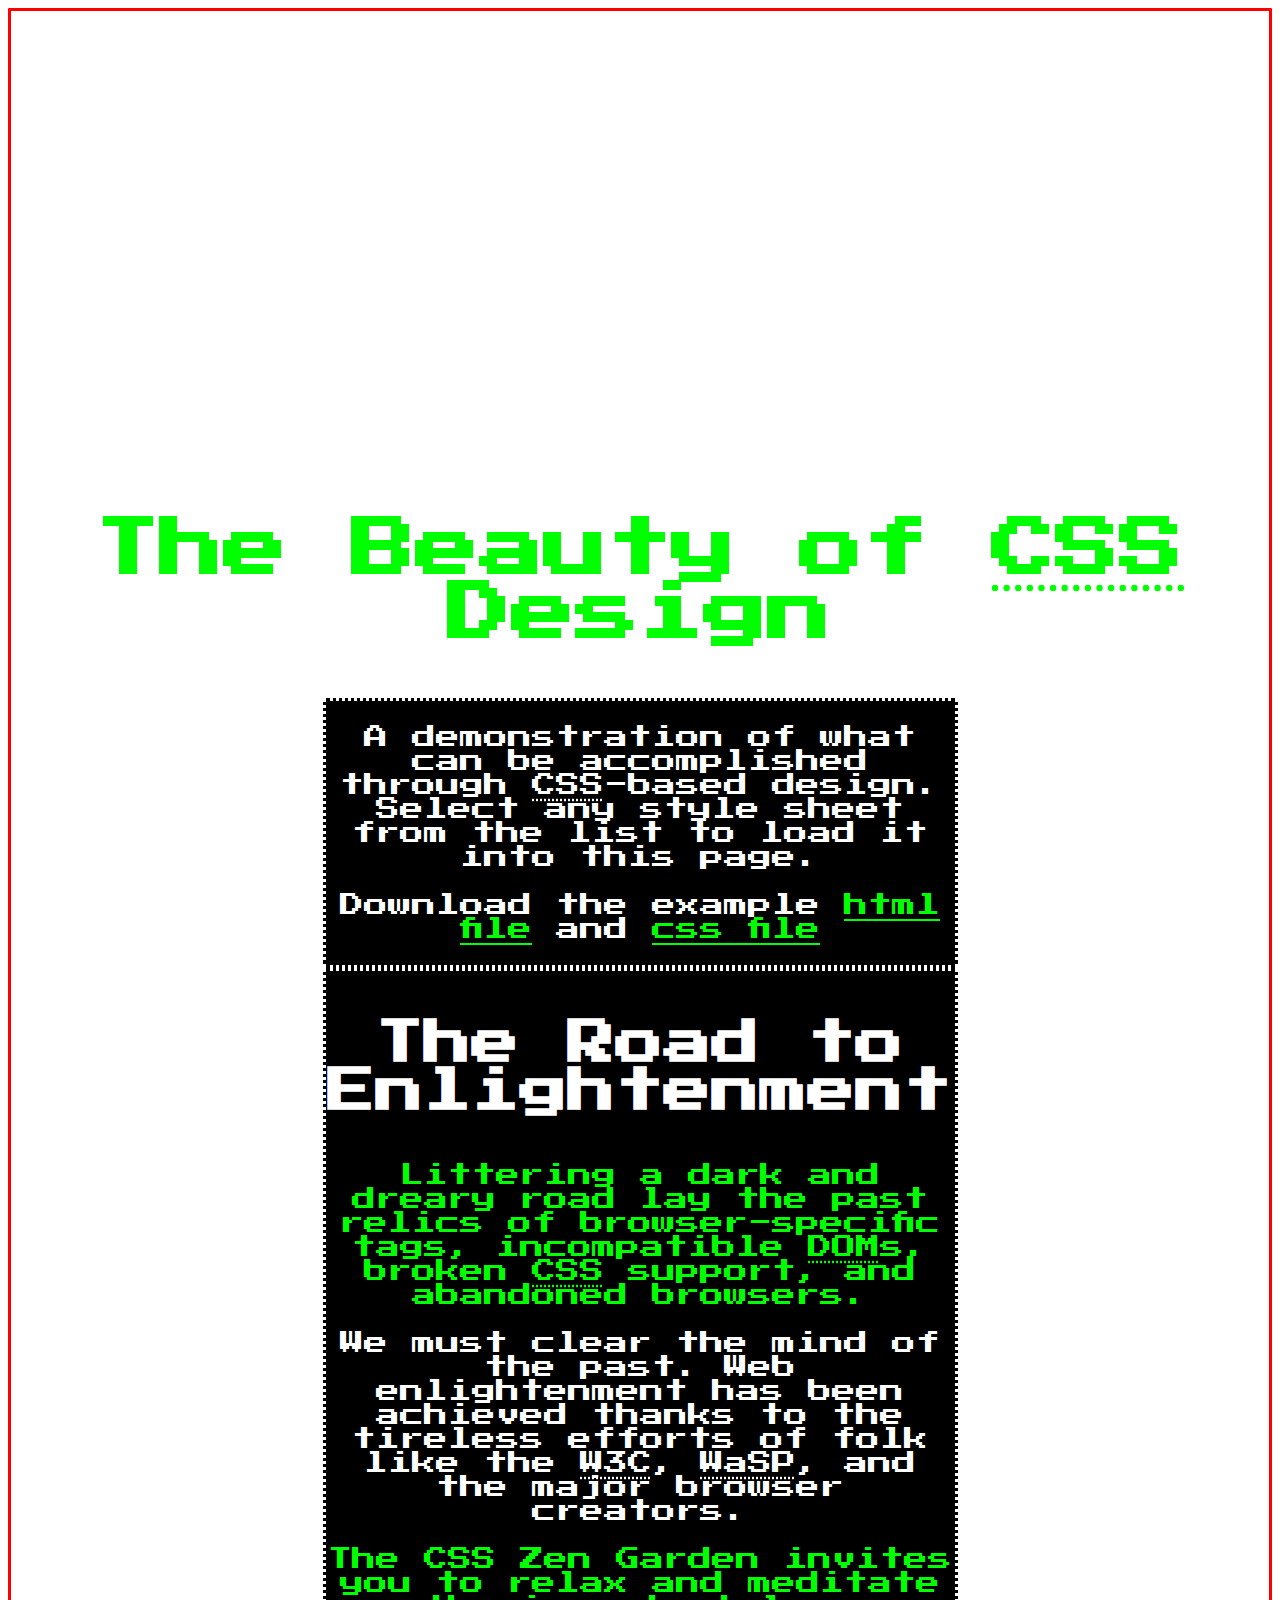
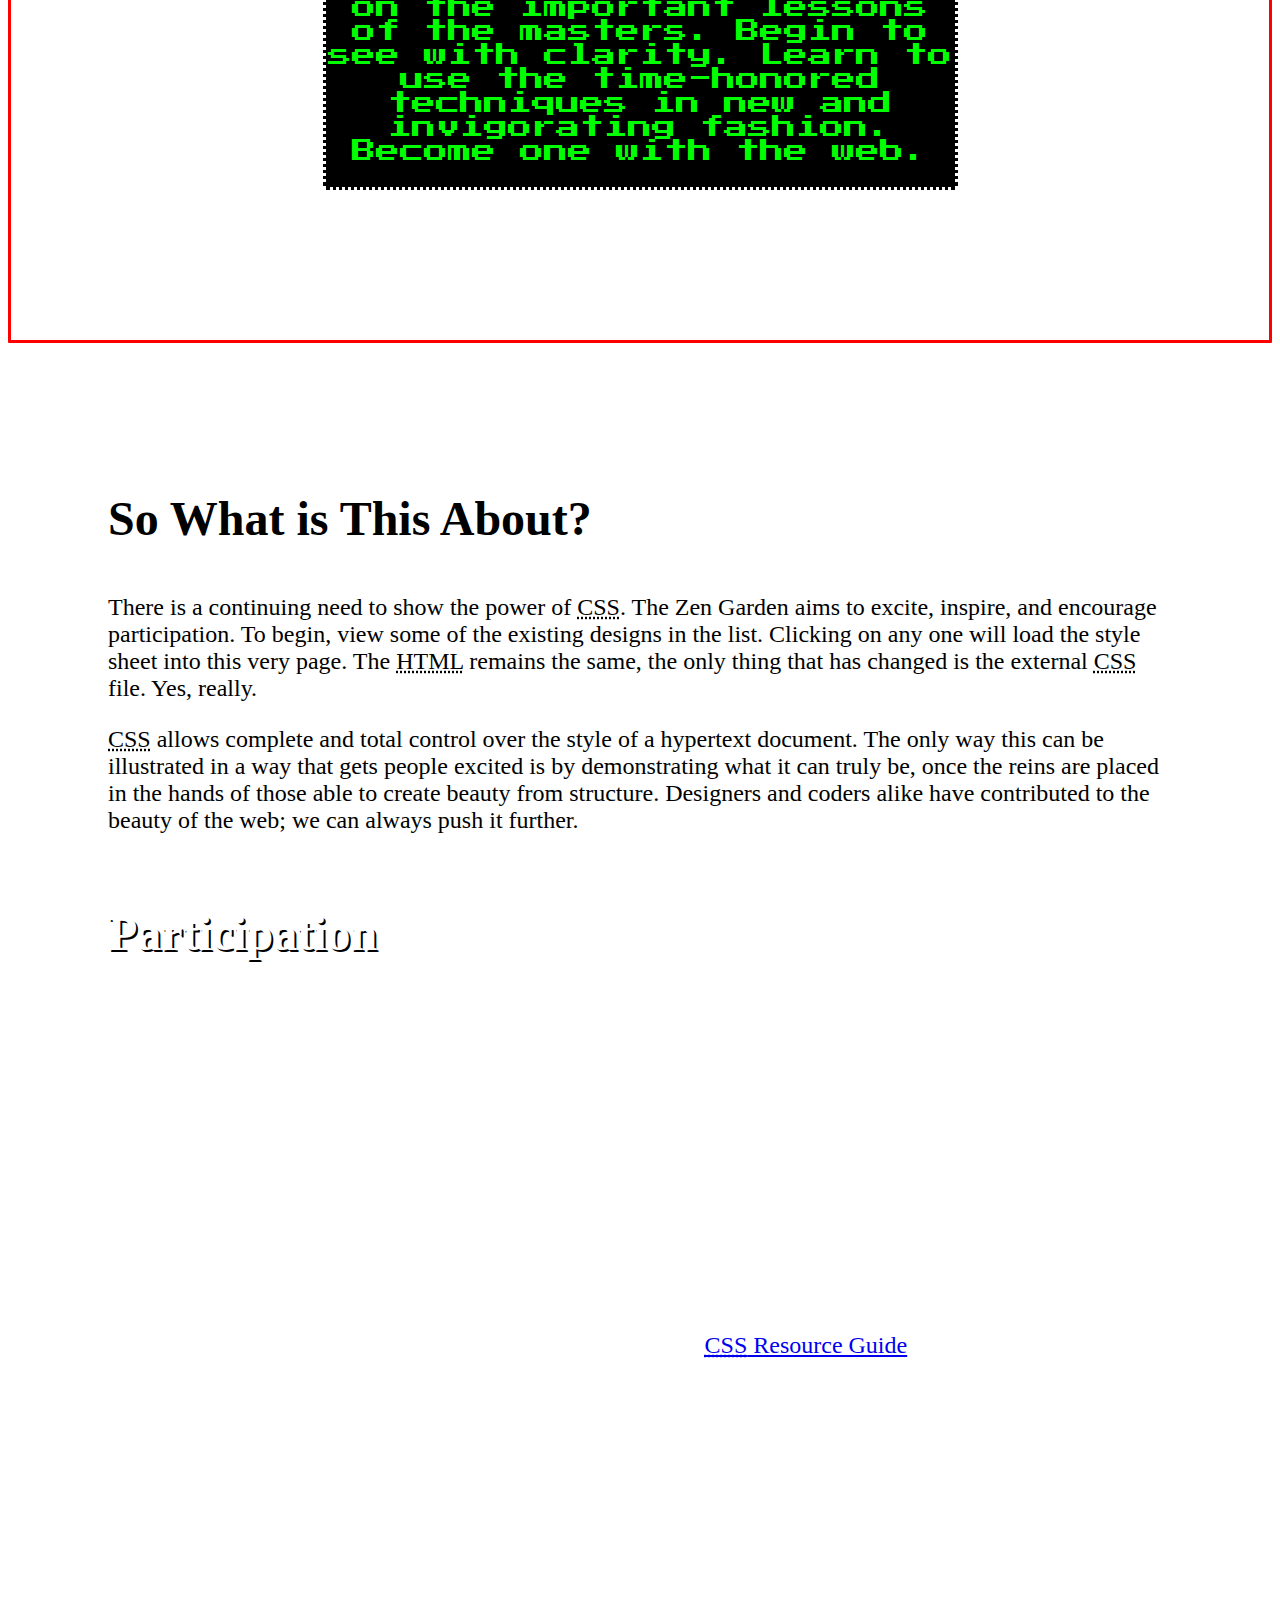
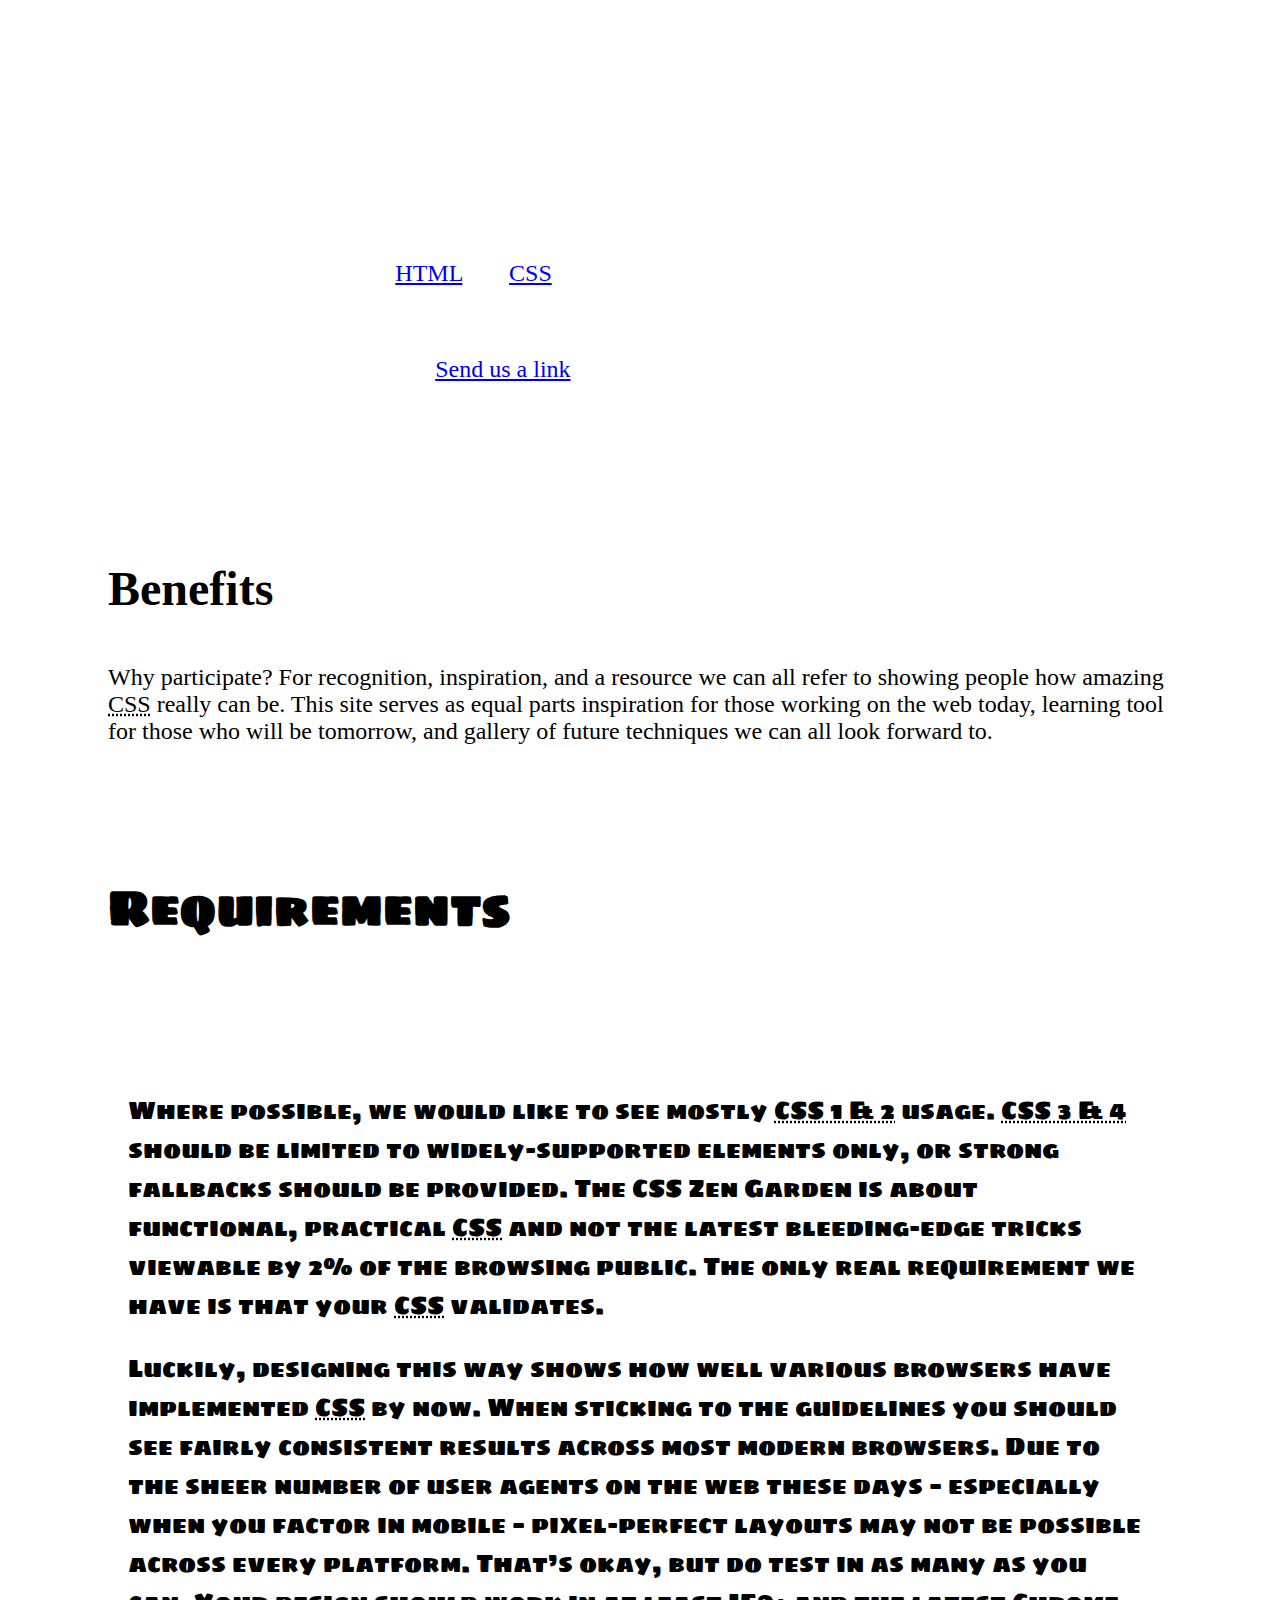
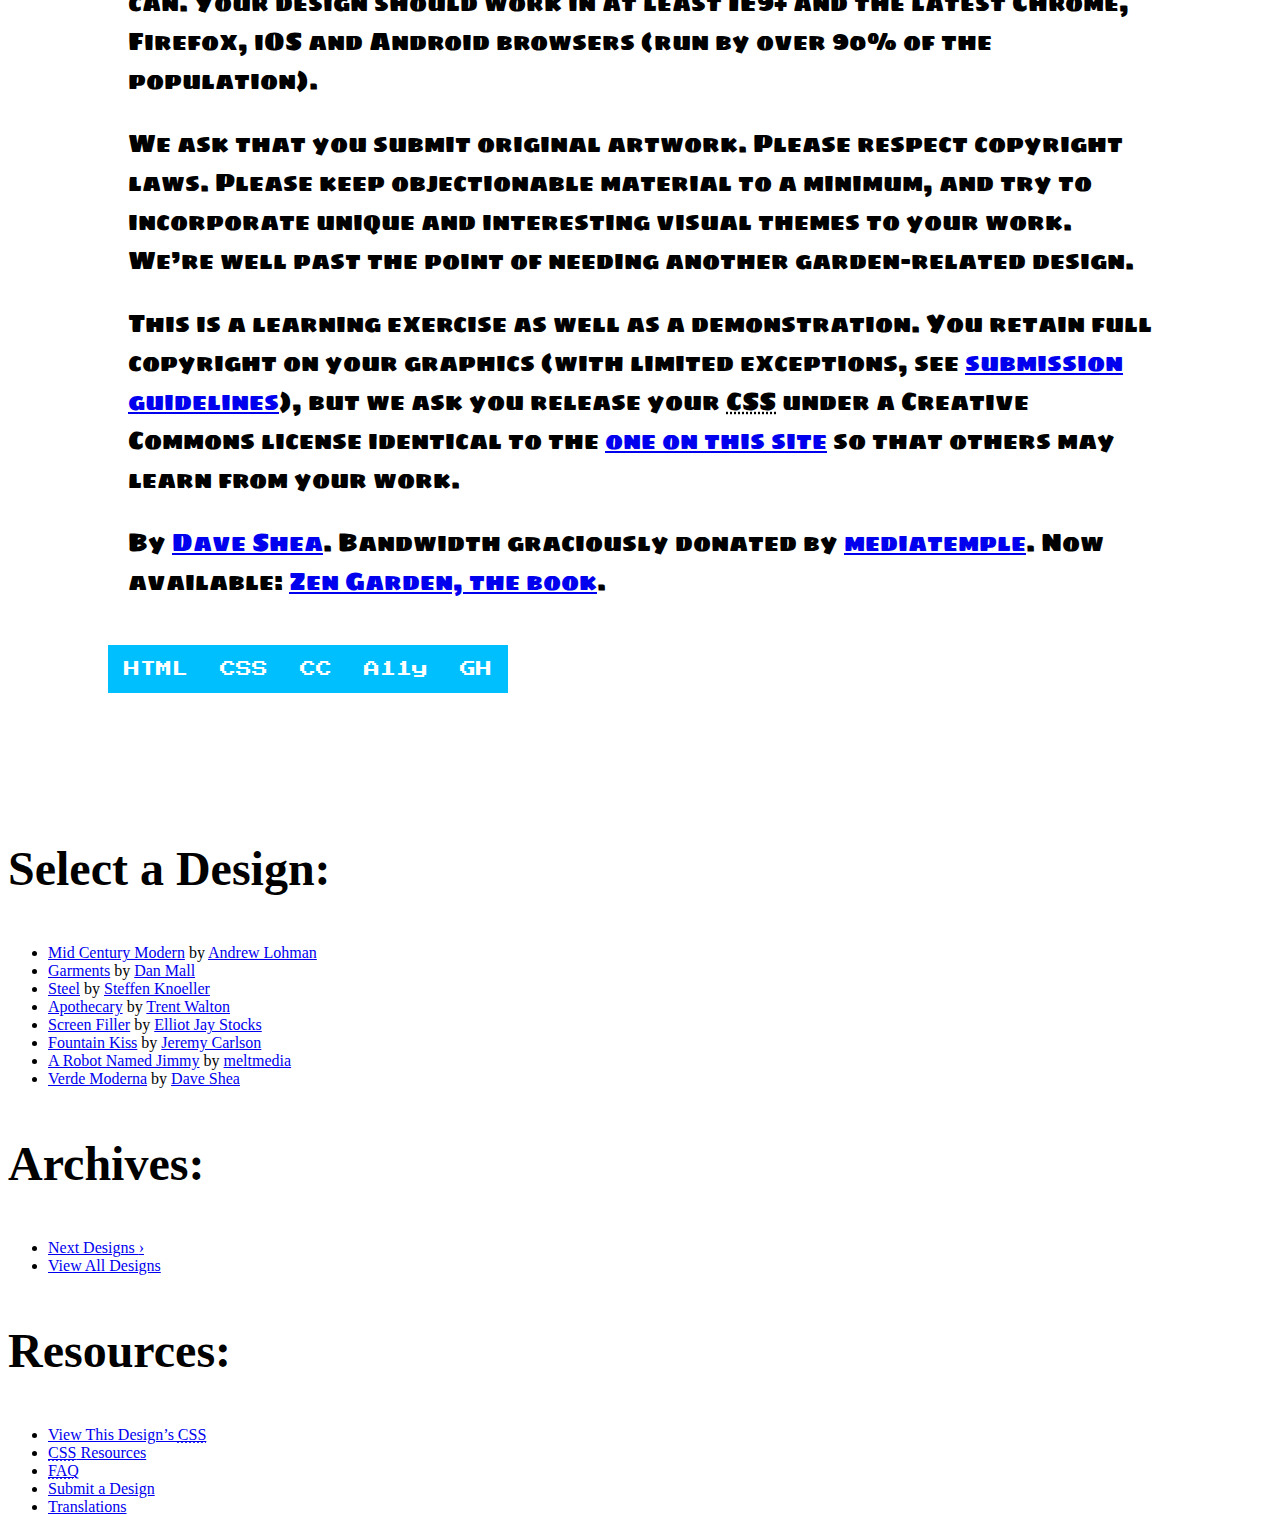
==== index.html @ a8ecf02f "Start of project" ====
<!DOCTYPE html>
<html lang="en">
<head>
	<meta charset="utf-8">
	<title>CSS Zen Garden: The Beauty of CSS Design</title>

	<link rel="stylesheet" media="screen" href="style.css?v=8may2013">
	<link rel="alternate" type="application/rss+xml" title="RSS" href="http://www.csszengarden.com/zengarden.xml">
  <link href="https://fonts.googleapis.com/css?family=Basic|Philosopher|Press+Start+2P|Sigmar+One" rel="stylesheet">
  <link href="css/main.css" rel="stylesheet">
	<meta name="viewport" content="width=device-width, initial-scale=1.0">
	<meta name="author" content="Dave Shea">
	<meta name="description" content="A demonstration of what can be accomplished visually through CSS-based design.">
	<meta name="robots" content="all">


	<!--[if lt IE 9]>
	<script src="script/html5shiv.js"></script>
	<![endif]-->
</head>

<!--



	View source is a feature, not a bug. Thanks for your curiosity and
	interest in participating!

	Here are the submission guidelines for the new and improved csszengarden.com:

	- CSS3? Of course! Prefix for ALL browsers where necessary.
	- go responsive; test your layout at multiple screen sizes.
	- your browser testing baseline: IE9+, recent Chrome/Firefox/Safari, and iOS/Android
	- Graceful degradation is acceptable, and in fact highly encouraged.
	- use classes for styling. Don't use ids.
	- web fonts are cool, just make sure you have a license to share the files. Hosted
	  services that are applied via the CSS file (ie. Google Fonts) will work fine, but
	  most that require custom HTML won't. TypeKit is supported, see the readme on this
	  page for usage instructions: https://github.com/mezzoblue/csszengarden.com/

	And a few tips on building your CSS file:

	- use :first-child, :last-child and :nth-child to get at non-classed elements
	- use ::before and ::after to create pseudo-elements for extra styling
	- use multiple background images to apply as many as you need to any element
	- use the Kellum Method for image replacement, if still needed. http://goo.gl/GXxdI
	- don't rely on the extra divs at the bottom. Use ::before and ::after instead.


-->

<body id="css-zen-garden">
<div class="page-wrapper">

	<section class="intro" id="zen-intro">
		<header role="banner">

			<h1>CSS Zen Garden</h1>
			<h2>The Beauty of <abbr title="Cascading Style Sheets">CSS</abbr> Design</h2>
		</header>

		<div class="summary" id="zen-summary" role="article">
			<p>A demonstration of what can be accomplished through <abbr title="Cascading Style Sheets">CSS</abbr>-based design. Select any style sheet from the list to load it into this page.</p>
			<p>Download the example <a href="/examples/index" title="This page's source HTML code, not to be modified.">html file</a> and <a href="/examples/style.css" title="This page's sample CSS, the file you may modify.">css file</a></p>
		</div>

		<div class="preamble" id="zen-preamble" role="article">
			<h3>The Road to Enlightenment</h3>
			<p>Littering a dark and dreary road lay the past relics of browser-specific tags, incompatible <abbr title="Document Object Model">DOM</abbr>s, broken <abbr title="Cascading Style Sheets">CSS</abbr> support, and abandoned browsers.</p>
			<p>We must clear the mind of the past. Web enlightenment has been achieved thanks to the tireless efforts of folk like the <abbr title="World Wide Web Consortium">W3C</abbr>, <abbr title="Web Standards Project">WaSP</abbr>, and the major browser creators.</p>
			<p>The CSS Zen Garden invites you to relax and meditate on the important lessons of the masters. Begin to see with clarity. Learn to use the time-honored techniques in new and invigorating fashion. Become one with the web.</p>
		</div>
	</section>

	<div class="main supporting" id="zen-supporting" role="main">
		<div class="explanation" id="zen-explanation" role="article">
			<h3>So What is This About?</h3>
			<p>There is a continuing need to show the power of <abbr title="Cascading Style Sheets">CSS</abbr>. The Zen Garden aims to excite, inspire, and encourage participation. To begin, view some of the existing designs in the list. Clicking on any one will load the style sheet into this very page. The <abbr title="HyperText Markup Language">HTML</abbr> remains the same, the only thing that has changed is the external <abbr title="Cascading Style Sheets">CSS</abbr> file. Yes, really.</p>
			<p><abbr title="Cascading Style Sheets">CSS</abbr> allows complete and total control over the style of a hypertext document. The only way this can be illustrated in a way that gets people excited is by demonstrating what it can truly be, once the reins are placed in the hands of those able to create beauty from structure. Designers and coders alike have contributed to the beauty of the web; we can always push it further.</p>
		</div>

		<div class="participation" id="zen-participation" role="article">
			<h3>Participation</h3>
			<p>Strong visual design has always been our focus. You are modifying this page, so strong <abbr title="Cascading Style Sheets">CSS</abbr> skills are necessary too, but the example files are commented well enough that even <abbr title="Cascading Style Sheets">CSS</abbr> novices can use them as starting points. Please see the <a href="http://www.mezzoblue.com/zengarden/resources/" title="A listing of CSS-related resources"><abbr title="Cascading Style Sheets">CSS</abbr> Resource Guide</a> for advanced tutorials and tips on working with <abbr title="Cascading Style Sheets">CSS</abbr>.</p>
			<p>You may modify the style sheet in any way you wish, but not the <abbr title="HyperText Markup Language">HTML</abbr>. This may seem daunting at first if you&#8217;ve never worked this way before, but follow the listed links to learn more, and use the sample files as a guide.</p>
			<p>Download the sample <a href="/examples/index" title="This page's source HTML code, not to be modified.">HTML</a> and <a href="/examples/style.css" title="This page's sample CSS, the file you may modify.">CSS</a> to work on a copy locally. Once you have completed your masterpiece (and please, don&#8217;t submit half-finished work) upload your <abbr title="Cascading Style Sheets">CSS</abbr> file to a web server under your control. <a href="http://www.mezzoblue.com/zengarden/submit/" title="Use the contact form to send us your CSS file">Send us a link</a> to an archive of that file and all associated assets, and if we choose to use it we will download it and place it on our server.</p>
		</div>

		<div class="benefits" id="zen-benefits" role="article">
			<h3>Benefits</h3>
			<p>Why participate? For recognition, inspiration, and a resource we can all refer to showing people how amazing <abbr title="Cascading Style Sheets">CSS</abbr> really can be. This site serves as equal parts inspiration for those working on the web today, learning tool for those who will be tomorrow, and gallery of future techniques we can all look forward to.</p>
		</div>

		<div class="requirements" id="zen-requirements" role="article">
			<h3>Requirements</h3>
      <div class="reqarticle">
			<p>Where possible, we would like to see mostly <abbr title="Cascading Style Sheets, levels 1 and 2">CSS 1 &amp; 2</abbr> usage. <abbr title="Cascading Style Sheets, levels 3 and 4">CSS 3 &amp; 4</abbr> should be limited to widely-supported elements only, or strong fallbacks should be provided. The CSS Zen Garden is about functional, practical <abbr title="Cascading Style Sheets">CSS</abbr> and not the latest bleeding-edge tricks viewable by 2% of the browsing public. The only real requirement we have is that your <abbr title="Cascading Style Sheets">CSS</abbr> validates.</p>
			<p>Luckily, designing this way shows how well various browsers have implemented <abbr title="Cascading Style Sheets">CSS</abbr> by now. When sticking to the guidelines you should see fairly consistent results across most modern browsers. Due to the sheer number of user agents on the web these days &#8212; especially when you factor in mobile &#8212; pixel-perfect layouts may not be possible across every platform. That&#8217;s okay, but do test in as many as you can. Your design should work in at least IE9+ and the latest Chrome, Firefox, iOS and Android browsers (run by over 90% of the population).</p>
			<p>We ask that you submit original artwork. Please respect copyright laws. Please keep objectionable material to a minimum, and try to incorporate unique and interesting visual themes to your work. We&#8217;re well past the point of needing another garden-related design.</p>
			<p>This is a learning exercise as well as a demonstration. You retain full copyright on your graphics (with limited exceptions, see <a href="http://www.mezzoblue.com/zengarden/submit/guidelines/">submission guidelines</a>), but we ask you release your <abbr title="Cascading Style Sheets">CSS</abbr> under a Creative Commons license identical to the <a href="http://creativecommons.org/licenses/by-nc-sa/3.0/" title="View the Zen Garden's license information.">one on this site</a> so that others may learn from your work.</p>
			<p role="contentinfo">By <a href="http://www.mezzoblue.com/">Dave Shea</a>. Bandwidth graciously donated by <a href="http://www.mediatemple.net/">mediatemple</a>. Now available: <a href="http://www.amazon.com/exec/obidos/ASIN/0321303474/mezzoblue-20/">Zen Garden, the book</a>.</p>
      </div>
		</div>

		<footer>
			<a href="http://validator.w3.org/check/referer" title="Check the validity of this site&#8217;s HTML" class="zen-validate-html">HTML</a>
			<a href="http://jigsaw.w3.org/css-validator/check/referer" title="Check the validity of this site&#8217;s CSS" class="zen-validate-css">CSS</a>
			<a href="http://creativecommons.org/licenses/by-nc-sa/3.0/" title="View the Creative Commons license of this site: Attribution-NonCommercial-ShareAlike." class="zen-license">CC</a>
			<a href="http://mezzoblue.com/zengarden/faq/#aaa" title="Read about the accessibility of this site" class="zen-accessibility">A11y</a>
			<a href="https://github.com/mezzoblue/csszengarden.com" title="Fork this site on Github" class="zen-github">GH</a>
		</footer>

	</div>


	<aside class="sidebar" role="complementary">
		<div class="wrapper">

			<div class="design-selection" id="design-selection">
				<h3 class="select">Select a Design:</h3>
				<nav role="navigation">
					<ul>
					<li>
						<a href="/221/" class="design-name">Mid Century Modern</a> by						<a href="http://andrewlohman.com/" class="designer-name">Andrew Lohman</a>
					</li>					<li>
						<a href="/220/" class="design-name">Garments</a> by						<a href="http://danielmall.com/" class="designer-name">Dan Mall</a>
					</li>					<li>
						<a href="/219/" class="design-name">Steel</a> by						<a href="http://steffen-knoeller.de" class="designer-name">Steffen Knoeller</a>
					</li>					<li>
						<a href="/218/" class="design-name">Apothecary</a> by						<a href="http://trentwalton.com" class="designer-name">Trent Walton</a>
					</li>					<li>
						<a href="/217/" class="design-name">Screen Filler</a> by						<a href="http://elliotjaystocks.com/" class="designer-name">Elliot Jay Stocks</a>
					</li>					<li>
						<a href="/216/" class="design-name">Fountain Kiss</a> by						<a href="http://jeremycarlson.com" class="designer-name">Jeremy Carlson</a>
					</li>					<li>
						<a href="/215/" class="design-name">A Robot Named Jimmy</a> by						<a href="http://meltmedia.com/" class="designer-name">meltmedia</a>
					</li>					<li>
						<a href="/214/" class="design-name">Verde Moderna</a> by						<a href="http://www.mezzoblue.com/" class="designer-name">Dave Shea</a>
					</li>					</ul>
				</nav>
			</div>

			<div class="design-archives" id="design-archives">
				<h3 class="archives">Archives:</h3>
				<nav role="navigation">
					<ul>
						<li class="next">
							<a href="/214/page1">
								Next Designs <span class="indicator">&rsaquo;</span>
							</a>
						</li>
						<li class="viewall">
							<a href="http://www.mezzoblue.com/zengarden/alldesigns/" title="View every submission to the Zen Garden.">
								View All Designs							</a>
						</li>
					</ul>
				</nav>
			</div>

			<div class="zen-resources" id="zen-resources">
				<h3 class="resources">Resources:</h3>
				<ul>
					<li class="view-css">
						<a href="style.css" title="View the source CSS file of the currently-viewed design.">
							View This Design&#8217;s <abbr title="Cascading Style Sheets">CSS</abbr>						</a>
					</li>
					<li class="css-resources">
						<a href="http://www.mezzoblue.com/zengarden/resources/" title="Links to great sites with information on using CSS.">
							<abbr title="Cascading Style Sheets">CSS</abbr> Resources						</a>
					</li>
					<li class="zen-faq">
						<a href="http://www.mezzoblue.com/zengarden/faq/" title="A list of Frequently Asked Questions about the Zen Garden.">
							<abbr title="Frequently Asked Questions">FAQ</abbr>						</a>
					</li>
					<li class="zen-submit">
						<a href="http://www.mezzoblue.com/zengarden/submit/" title="Send in your own CSS file.">
							Submit a Design						</a>
					</li>
					<li class="zen-translations">
						<a href="http://www.mezzoblue.com/zengarden/translations/" title="View translated versions of this page.">
							Translations						</a>
					</li>
				</ul>
			</div>
		</div>
	</aside>


</div>

<!--

	These superfluous divs/spans were originally provided as catch-alls to add extra imagery.
	These days we have full ::before and ::after support, favour using those instead.
	These only remain for historical design compatibility. They might go away one day.

-->
<div class="extra1" role="presentation"></div><div class="extra2" role="presentation"></div><div class="extra3" role="presentation"></div>
<div class="extra4" role="presentation"></div><div class="extra5" role="presentation"></div><div class="extra6" role="presentation"></div>

</body>
</html>
---- css/main.css ----
a:hover
{
    color:hotpink;
  text-decoration:none;
}
p{font-size:1.5em;}
/** HEADING RULES**/
#zen-intro{font-family: 'Press Start 2P', cursive;
    color:white;
  background-image:url("https://images.alphacoders.com/235/235961.png");
  background-size:100%;
  background-origin:border-box;
  padding-top:150px;
  padding-bottom:150px;
  display:flex;
  text-align:center;
  flex-flow:column wrap;
  justify-content:space-betwwen;
  border-radius:1px;
  border-style:solid;
  border-color:red;
}


header h2
{
  margin-top:100px;
  color:lime;
}
.preamble, .summary
{
  display:block;
  border-style:dotted;
  margin-bottom:100px;
  background:black;
  color:white;
  word-wrap:normal;
  width:50%;
   margin:auto;
}

.intro a
{
  color:lime;

}
.intro

#zen-preamble
{

}
#zen-preamble p:nth-child(even){
  color:lime;
}
header h1{font-size:6em; text-align:center;}
header h2{font-size:4em; text-align:center;}

.preamble h3
{
  font-size:3em;
}
.partcipation{
  font-family: 'Sigmar One', cursive;
}


/**------------------------------------------------------------------------------------**/

.page-wrapper:not(#zen-intro){
}


div[role="article"]
{


}
/**---------------------------------------------------------------------------------------- **/

.reqarticle{
 background: url("http://pre08.deviantart.net/582b/th/pre/i/2012/231/4/3/fight___mann_vs__machine___sfm_by_squar3x-d5bmxkf.jpg");
  font-family: 'Sigmar One', cursive;
  background-size:cover;
  color:black;
  padding:20px;
}

.requirements h3{
   background-image:url("https://wiki.teamfortress.com/w/images/c/c0/Kingofthehill_2560x1024.png?t=20111126134055");
  background-size:contain;
  padding-top:100px;
  padding-bottom:100px;
  margin:auto;
  font-family: 'Sigmar One', cursive;

}

h3{
  font-size:48px;
}

.requirements p{
  background:rgba(255, 255, 255, 0.5);
}




/**Supporting information**/
.supporting:not(footer){
  display:flex;
  justify-content:space-between;
  align-content:space-between;
  padding:100px;
  margin:auto;
  flex-flow:row wrap;

}

.participation
{
  background:url("http://gamingtrend.com/wp-content/screenshots/persona-4-golden-vita/Persona%204%20Gold%20-%202.jpg")
}

.participation:nth-child(even)
{
  color:white;
}
.participation p
{
  background:url("https://lh3.googleusercontent.com/-mVPndEw-Ouw/WNBYzsd49jI/AAAAAAAAAi8/_niZVGbMGKIj0g8y2ut3Z2c_uHWhzWxHwCL0B/w530-d-h128-p-rw/personabox.png") center no-repeat;
  background-origin:border-box;
  background-size:100% 100%;
  padding:3em;
  line-height:2em;
  margin:auto;
  color:white;
}
.participation h3
{
  background:url("http://gamingtrend.com/wp-content/screenshots/persona-4-golden-vita/Persona%204%20Gold%20-%202.jpg");
  color:white;
  padding-bottom:3em;
  background-size:contain;
  text-shadow: 2px 2px #000;
}

/**Footer**/

footer{

  list-style:none;
  display:flex;
  background:deepskyblue;
  flex-flow:row wrap;
  justify-content:space-around;
}
footer a{
  text-decoration:none;
  color:white;
  padding:1em;
  display:block;
  font-family: 'Press Start 2P', cursive;
}

footer a:hover{
  color:black;
  background-color:gold;
}


/**Media Queries**/
@media(max-width:1200px)
{
  .preamble, .summary
  {
    width:75%;
    line-height:3em;

  }

}

@media(max-width:800px)
{
  .preamble h3
  {
    font-size:2.5em;

  }
  .requirements p
  {
    display:flex;
    flex-flow:row wrap;

  }
}
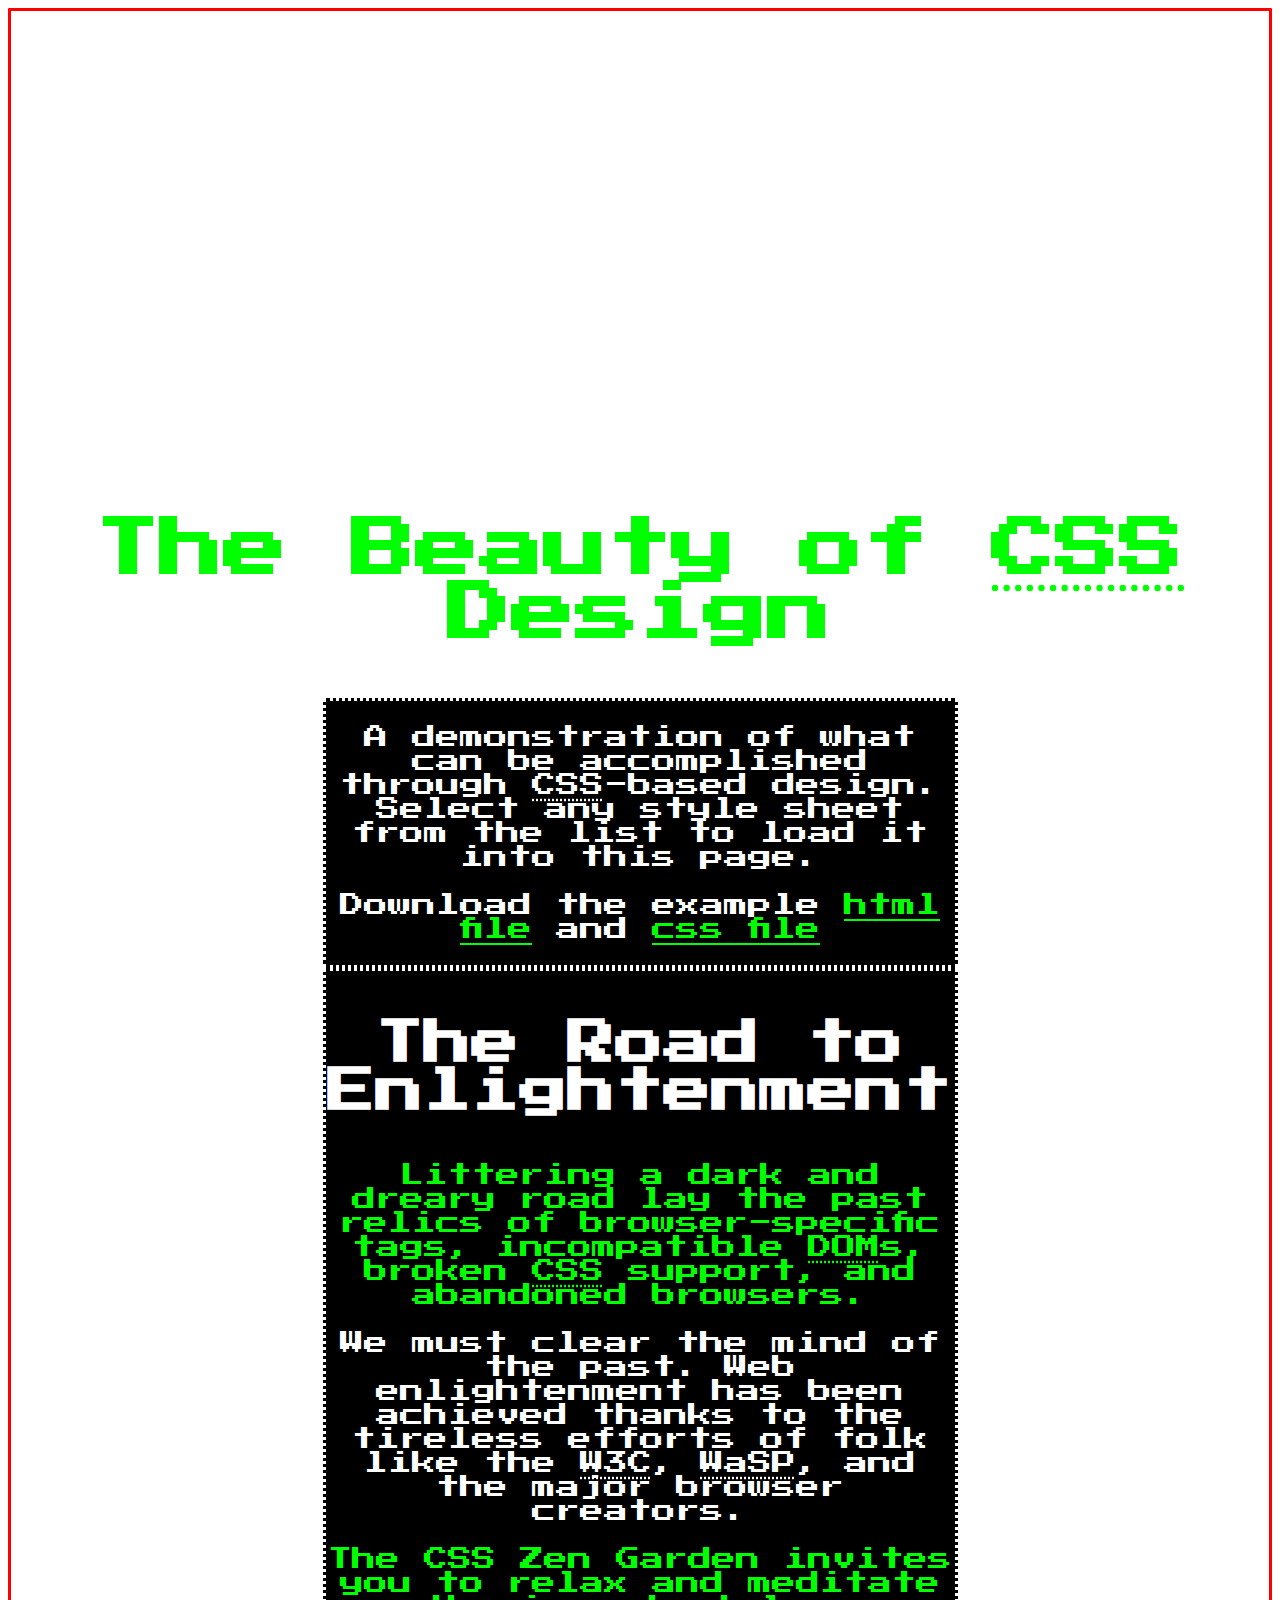
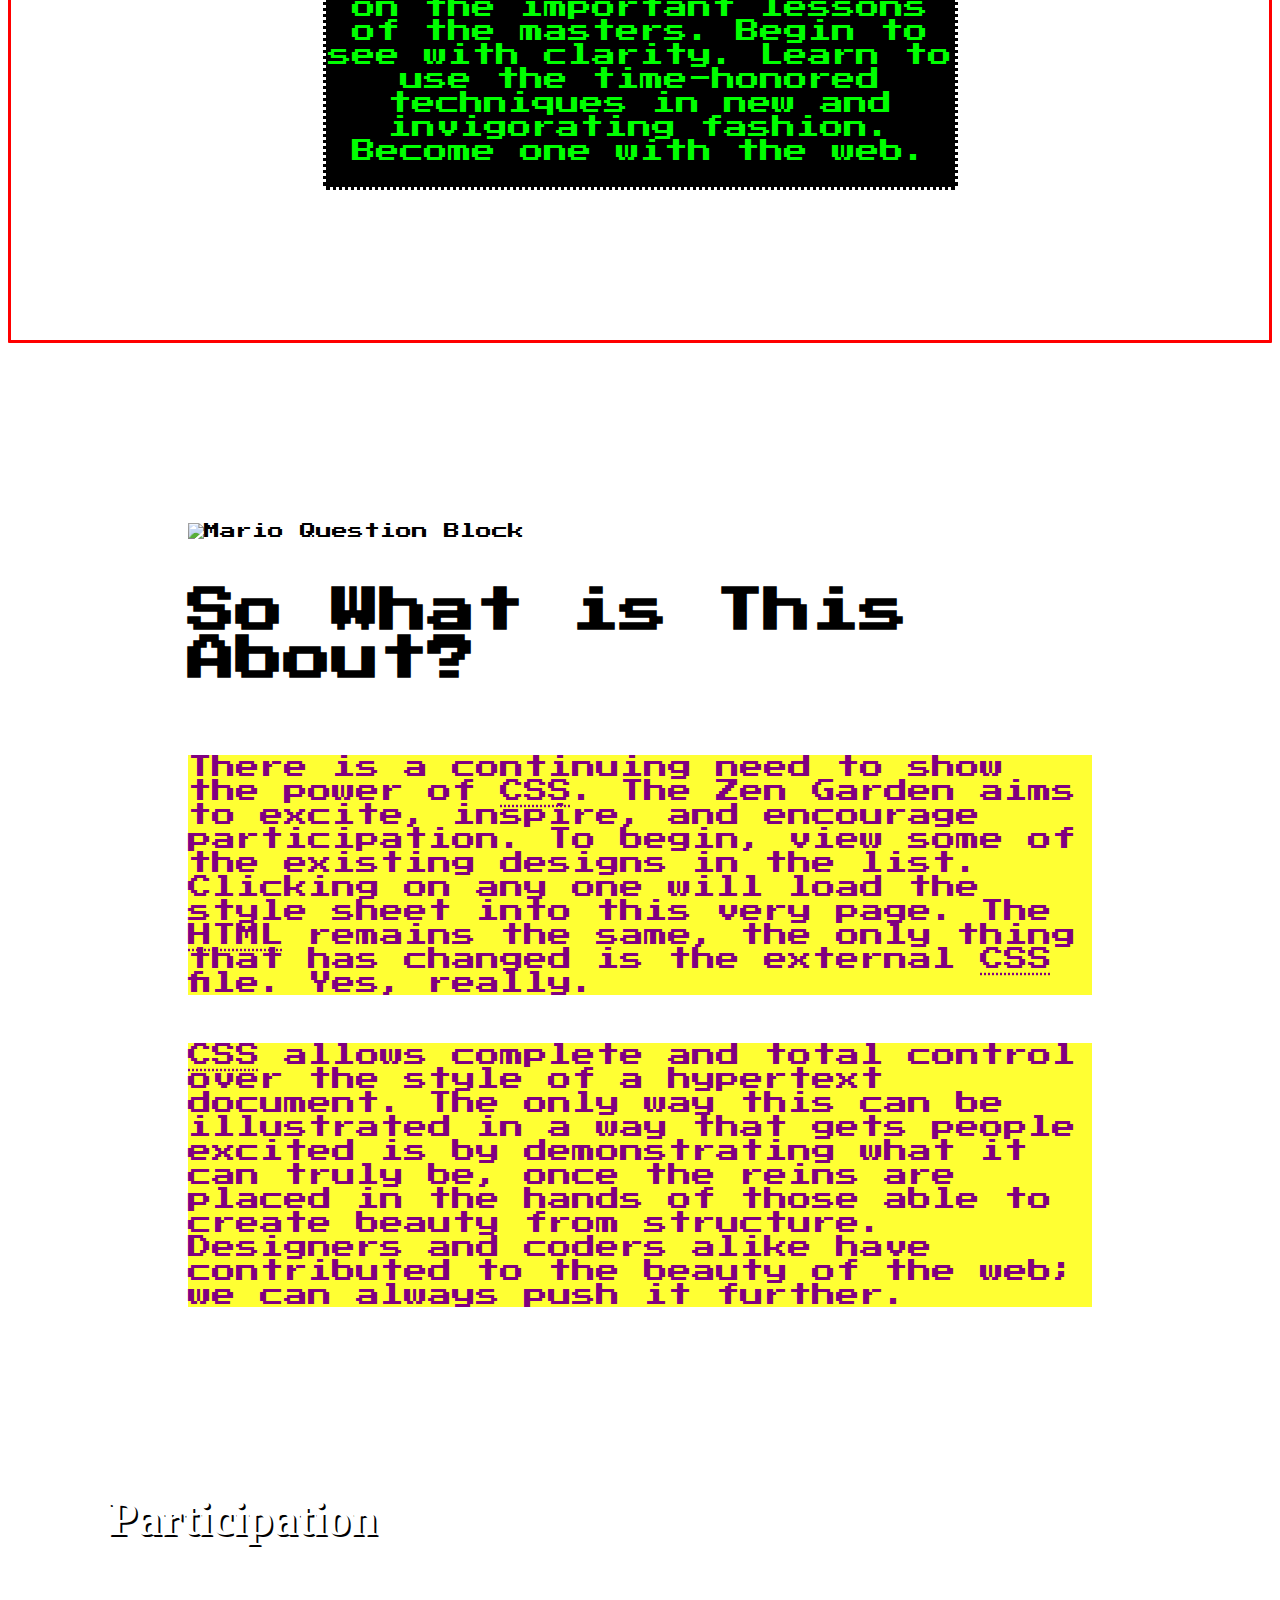
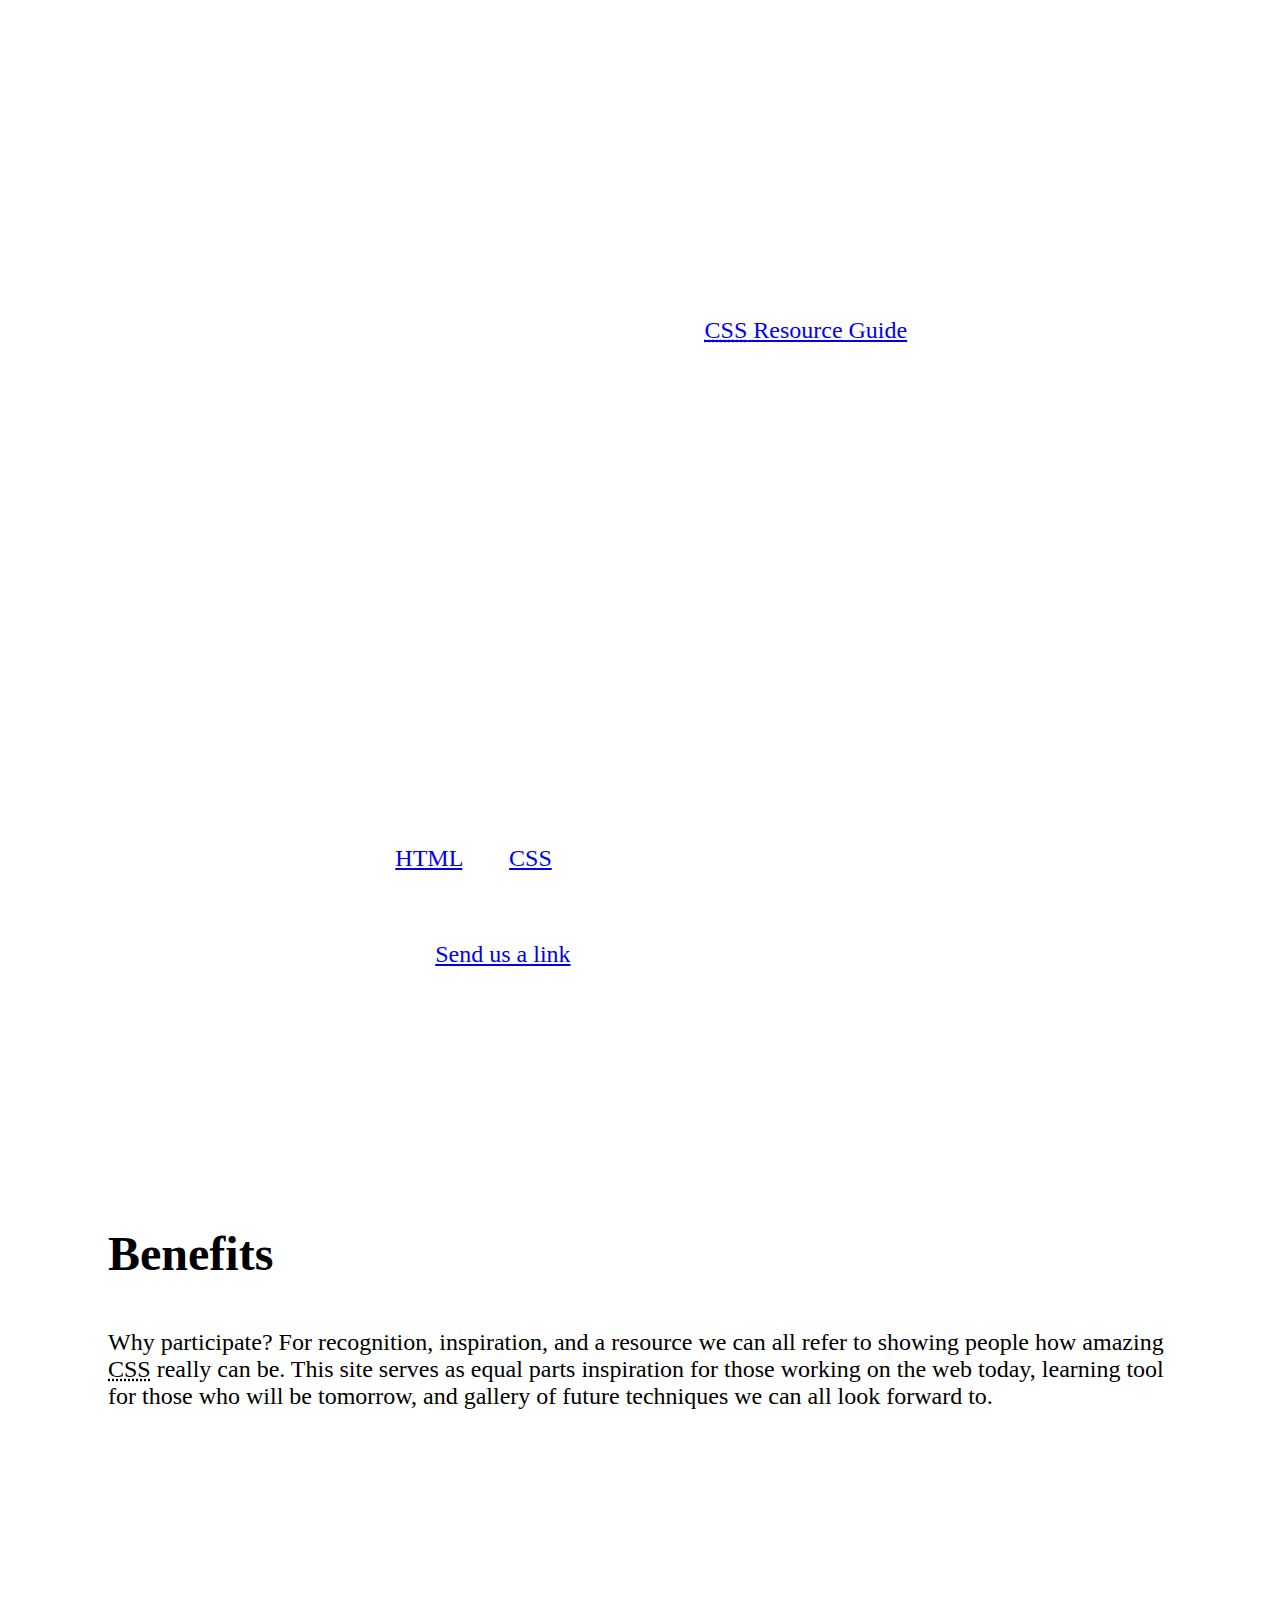
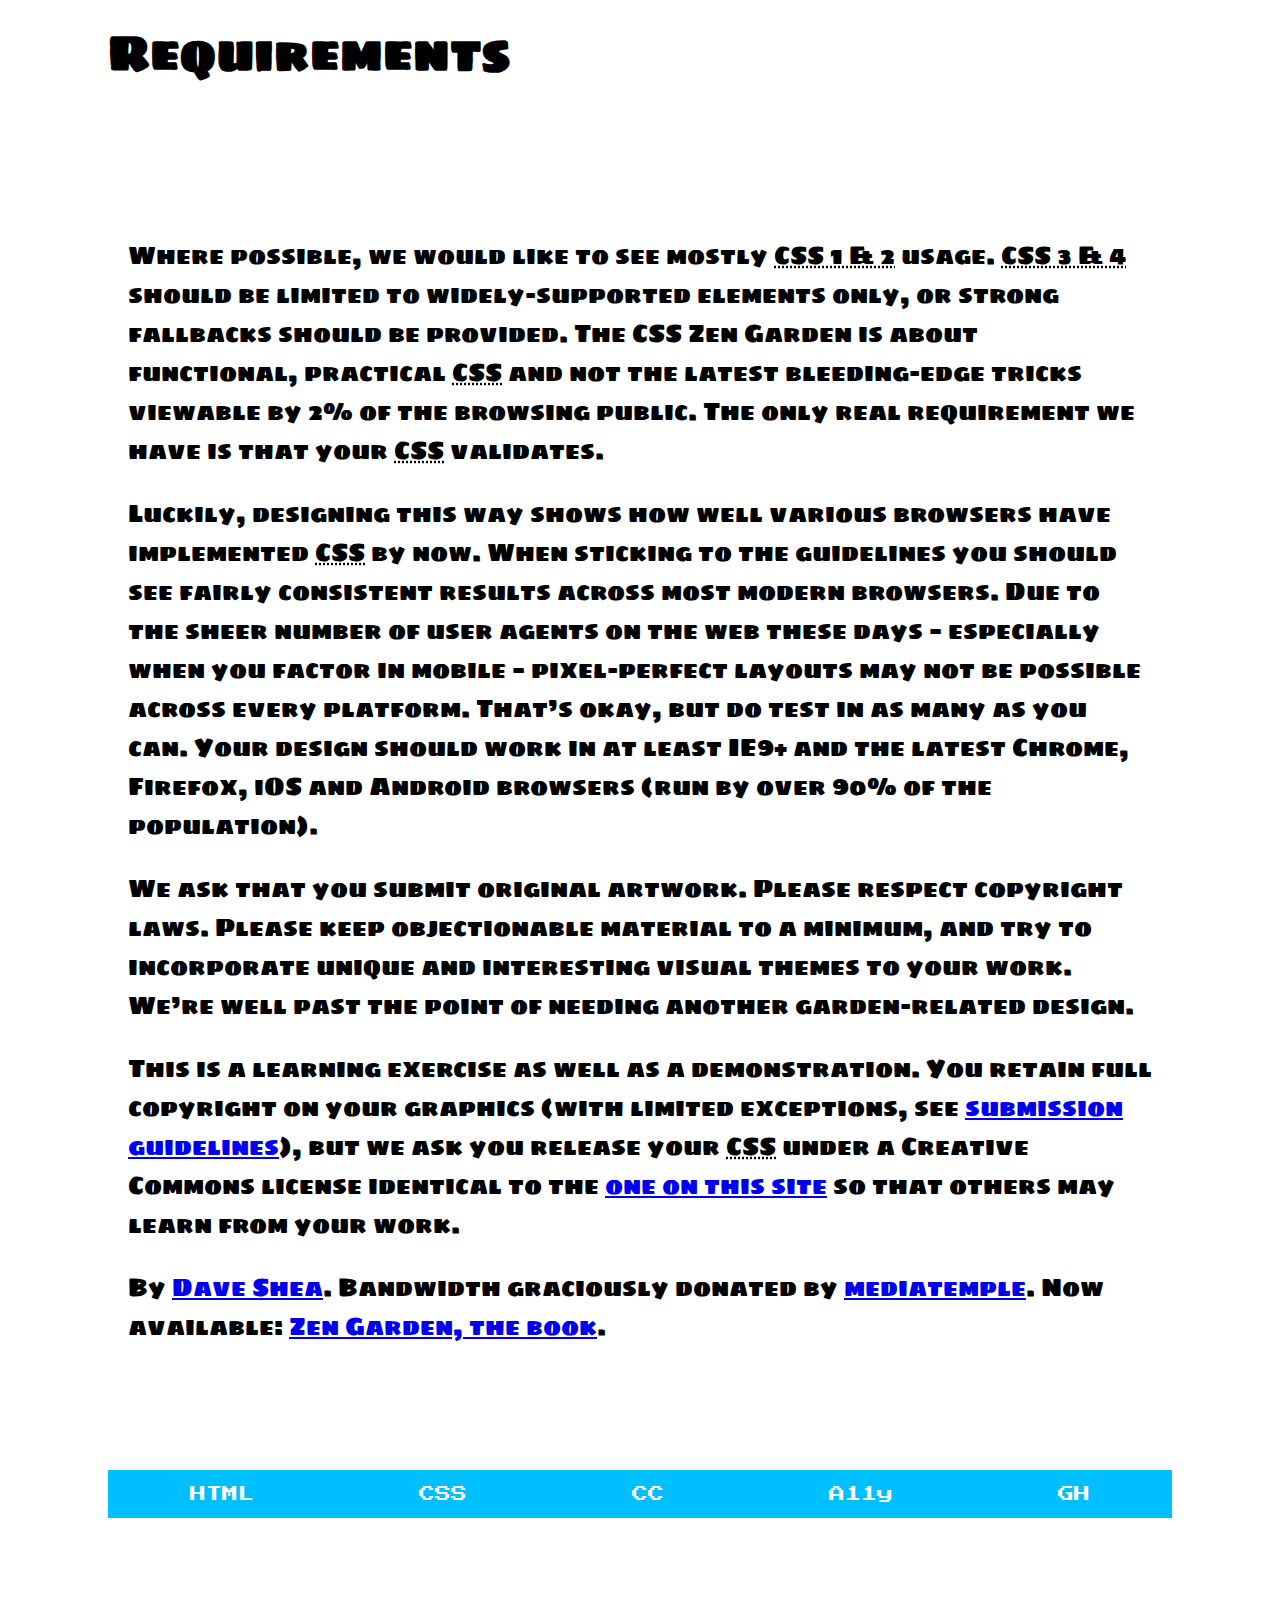
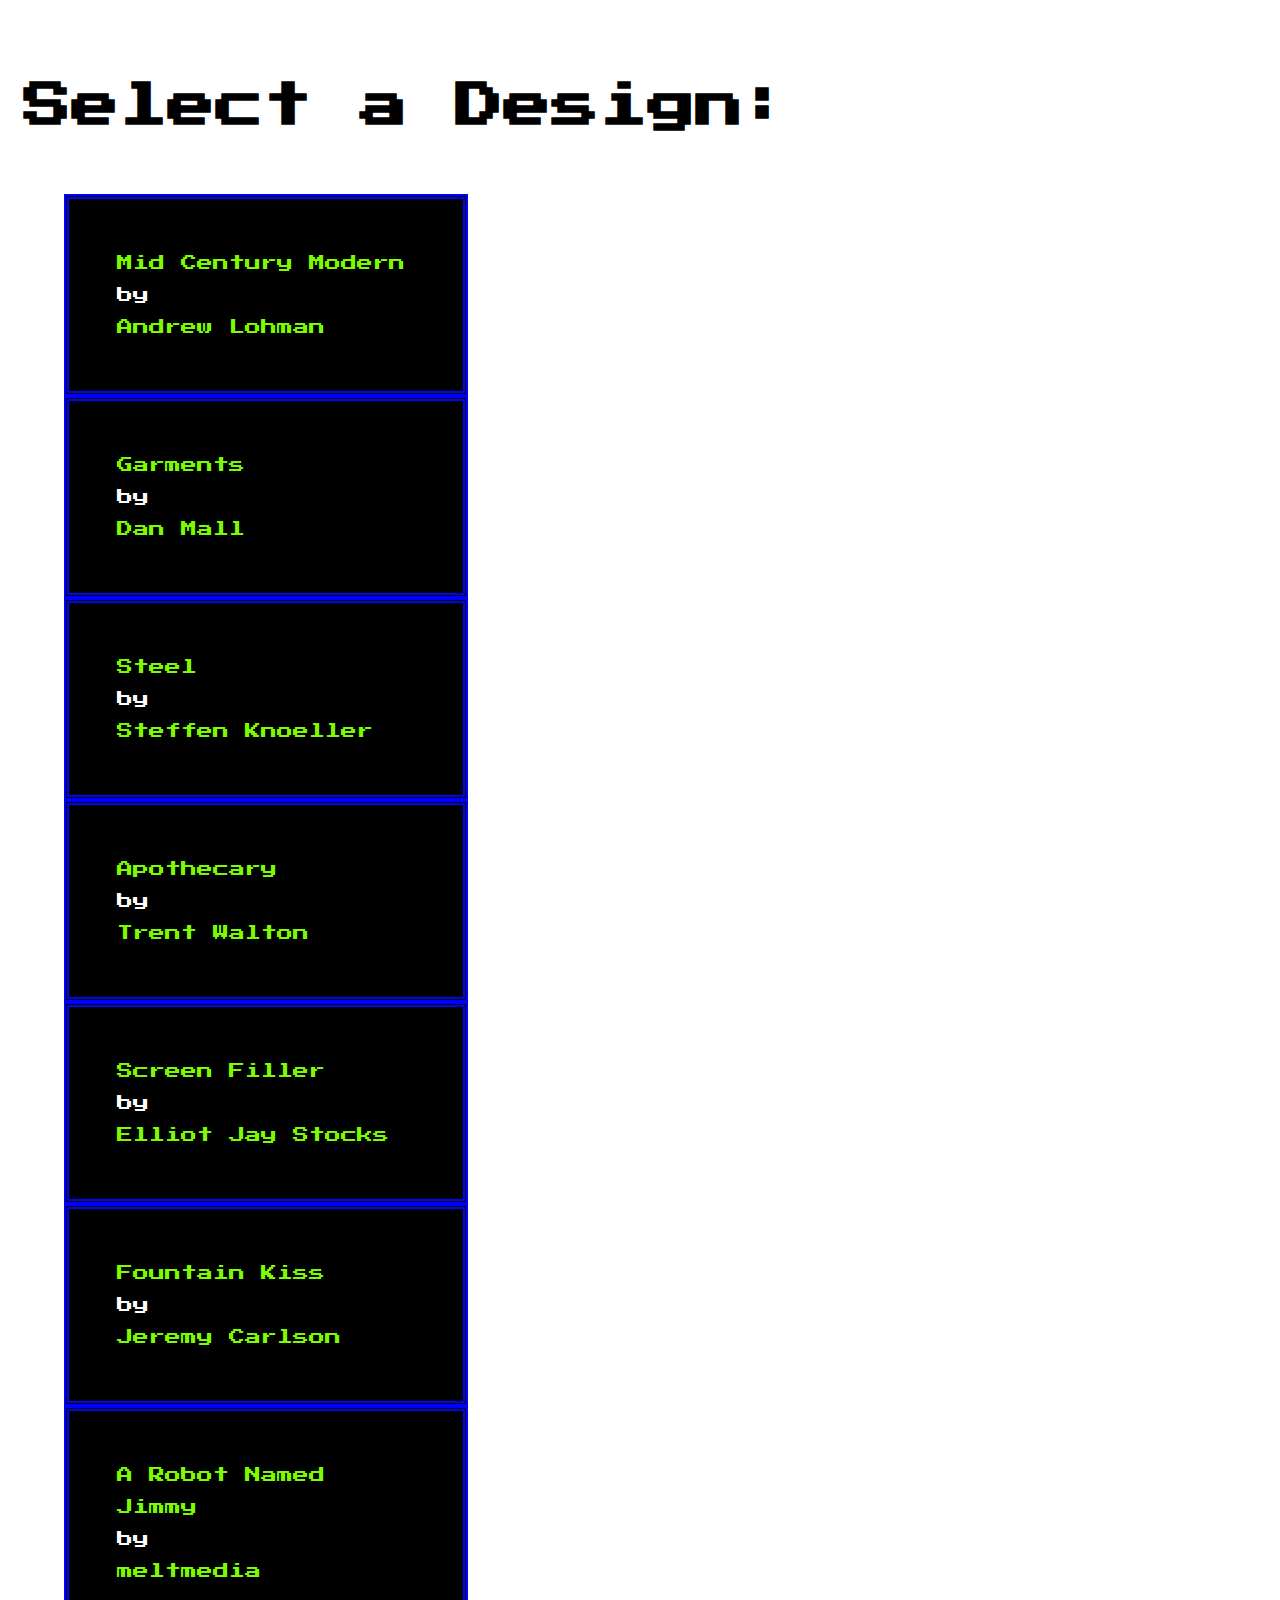
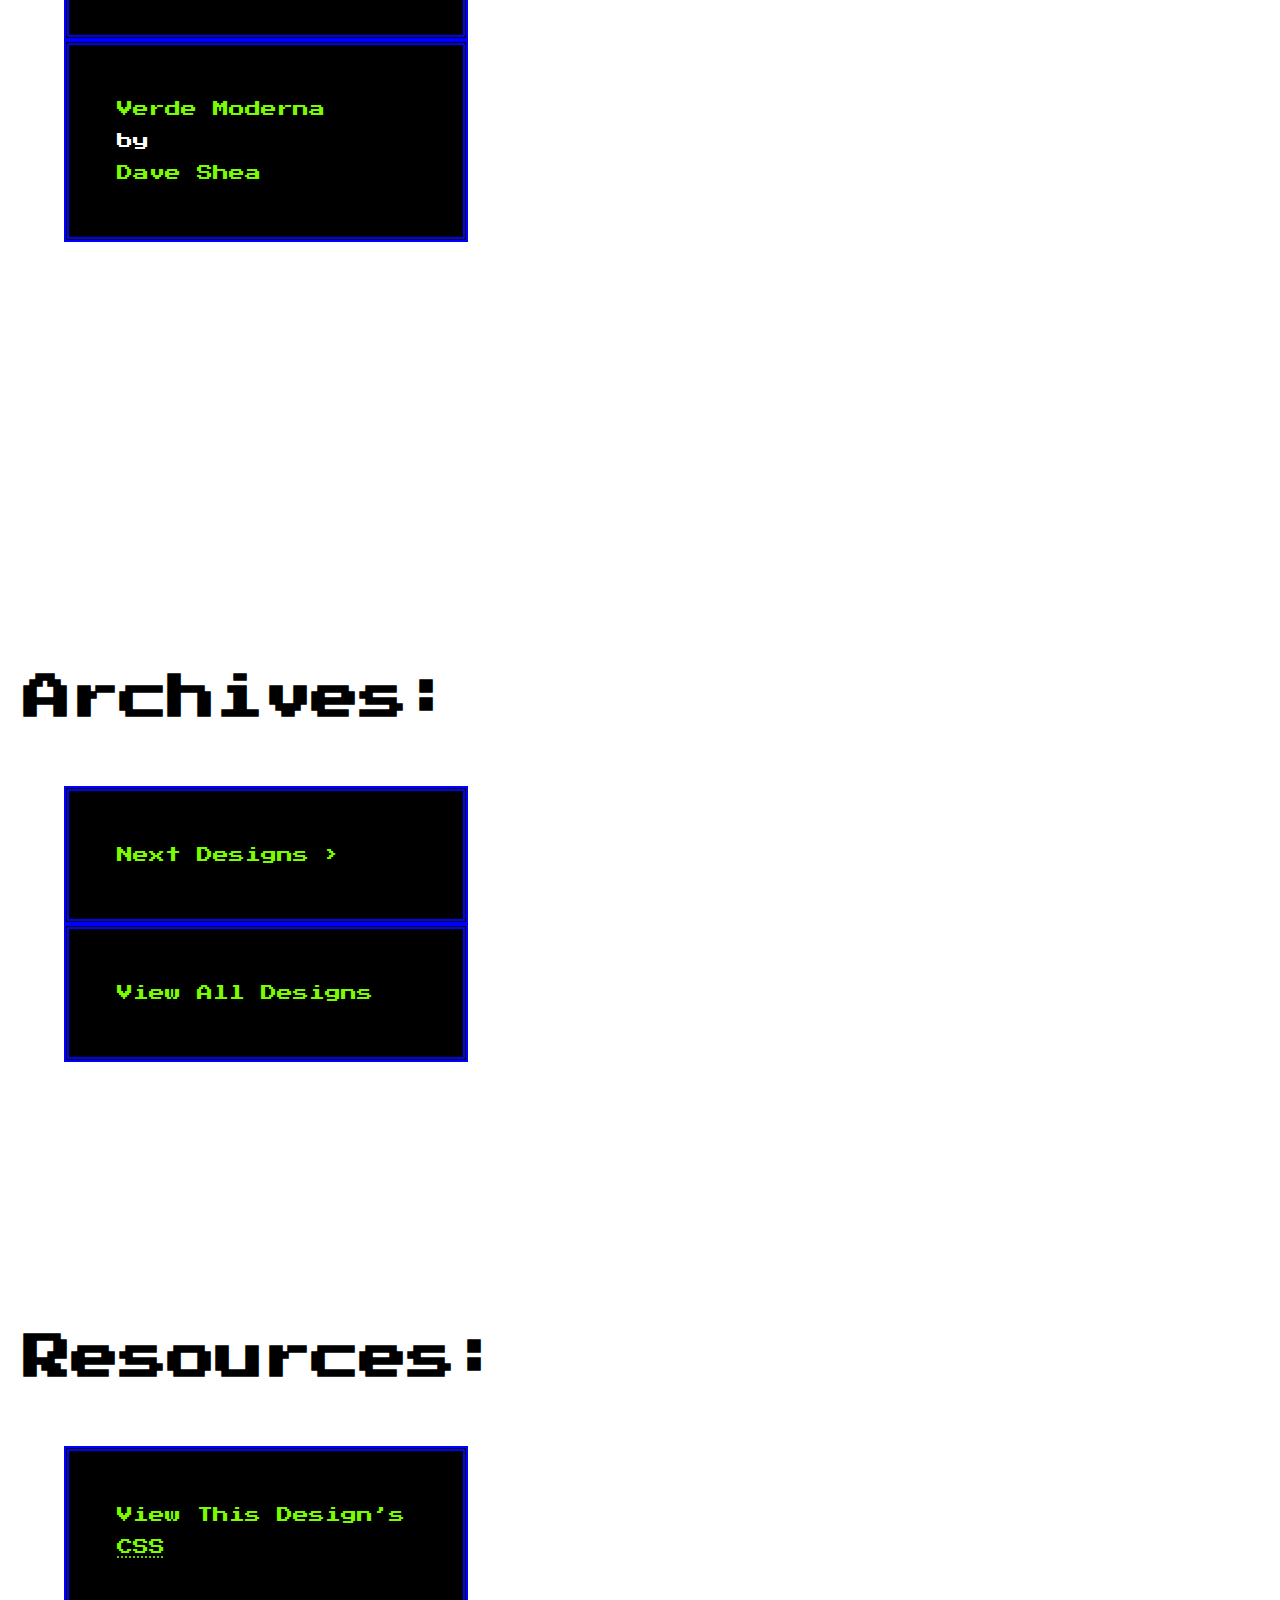
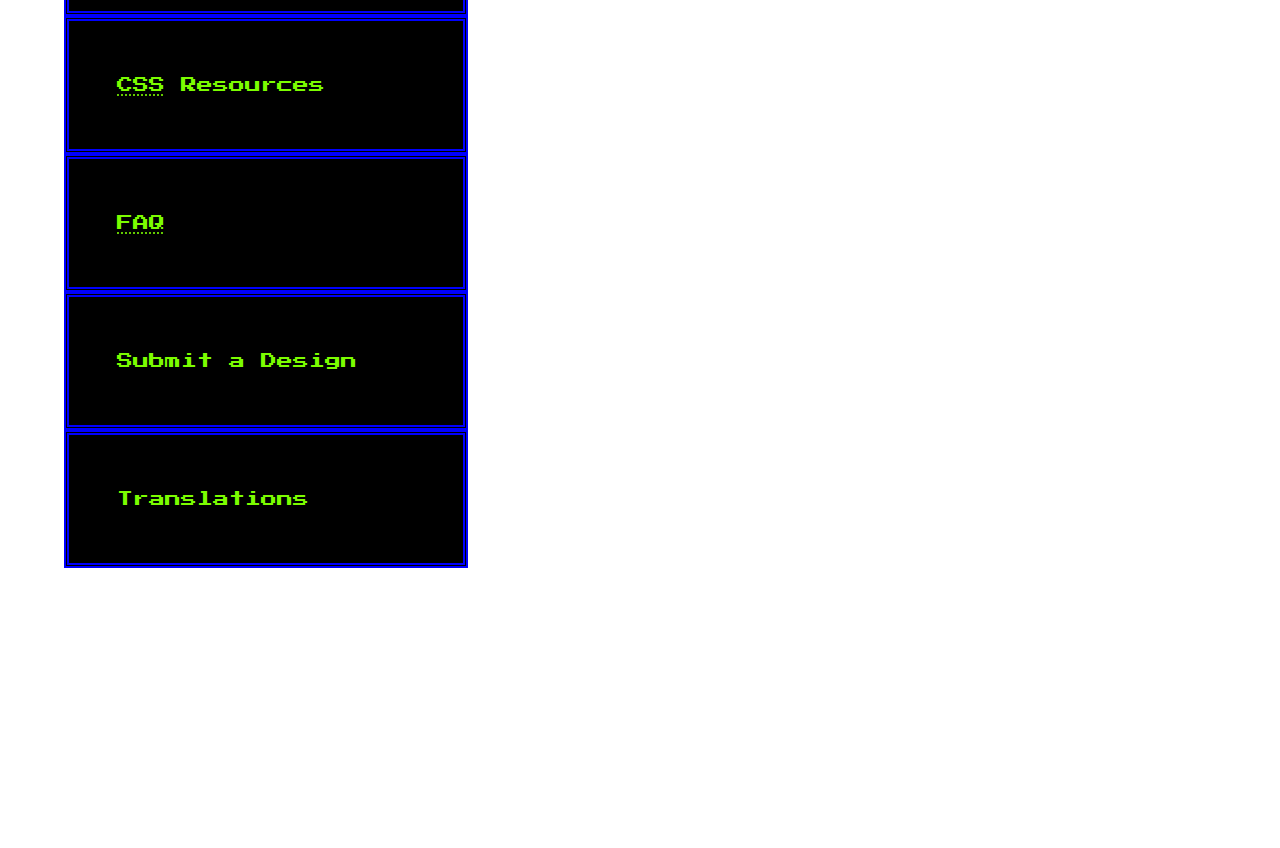
==== commit 80e2e6ab: "Seeing if renaming helps" ====
--- a/index.html
+++ b/index.html
@@ -7,7 +7,7 @@
 	<link rel="stylesheet" media="screen" href="style.css?v=8may2013">
 	<link rel="alternate" type="application/rss+xml" title="RSS" href="http://www.csszengarden.com/zengarden.xml">
   <link href="https://fonts.googleapis.com/css?family=Basic|Philosopher|Press+Start+2P|Sigmar+One" rel="stylesheet">
-  <link href="css/main.css" rel="stylesheet">
+  <link href="css/main.css" type="text/css" rel="stylesheet">
 	<meta name="viewport" content="width=device-width, initial-scale=1.0">
 	<meta name="author" content="Dave Shea">
 	<meta name="description" content="A demonstration of what can be accomplished visually through CSS-based design.">
@@ -49,6 +49,7 @@
 
 -->
 
+
 <body id="css-zen-garden">
 <div class="page-wrapper">
 
@@ -74,6 +75,7 @@
 
 	<div class="main supporting" id="zen-supporting" role="main">
 		<div class="explanation" id="zen-explanation" role="article">
+      <img src="http://vignette2.wikia.nocookie.net/mario/images/f/f6/Question_Block_Art_-_New_Super_Mario_Bros.png/revision/latest?cb=20120603213532" alt="Mario Question Block" class="ArticleImage" />
 			<h3>So What is This About?</h3>
 			<p>There is a continuing need to show the power of <abbr title="Cascading Style Sheets">CSS</abbr>. The Zen Garden aims to excite, inspire, and encourage participation. To begin, view some of the existing designs in the list. Clicking on any one will load the style sheet into this very page. The <abbr title="HyperText Markup Language">HTML</abbr> remains the same, the only thing that has changed is the external <abbr title="Cascading Style Sheets">CSS</abbr> file. Yes, really.</p>
 			<p><abbr title="Cascading Style Sheets">CSS</abbr> allows complete and total control over the style of a hypertext document. The only way this can be illustrated in a way that gets people excited is by demonstrating what it can truly be, once the reins are placed in the hands of those able to create beauty from structure. Designers and coders alike have contributed to the beauty of the web; we can always push it further.</p>
--- a/css/main.css
+++ b/css/main.css
@@ -109,16 +109,41 @@
 
 
 /**Supporting information**/
-.supporting:not(footer){
+.supporting{
   display:flex;
   justify-content:space-between;
   align-content:space-between;
   padding:100px;
   margin:auto;
+  flex-flow:column wrap;
+
+}
+
+.main [role="article"]
+{
+  padding-bottom:5em;
+}
+.explanation
+{
+  font-family: 'Press Start 2P', cursive;
+  background:url("http://more-sky.com/data/out/12/IMG_544269.png") center;
+  padding:5em;
+  background-origin:border-box;
+  background-size:100% 100%;
+  margin-bottom:2em;
+  display:flex;
   flex-flow:row wrap;
-
-}
-
+}
+.explanation p
+{
+  background:rgba(255,255,0, 0.8);
+  color:purple;
+}
+.ArticleImage
+{
+  padding-right:1em;
+
+}
 .participation
 {
   background:url("http://gamingtrend.com/wp-content/screenshots/persona-4-golden-vita/Persona%204%20Gold%20-%202.jpg")
@@ -156,6 +181,7 @@
   background:deepskyblue;
   flex-flow:row wrap;
   justify-content:space-around;
+
 }
 footer a{
   text-decoration:none;
@@ -170,6 +196,53 @@
   background-color:gold;
 }
 
+ul
+{
+  list-style:none;
+}
+
+.wrapper
+{
+  display:flex;
+  flex-flow:column wrap;
+  padding:1em;
+}
+
+.wrapper a
+{
+  text-decoration:none;
+  color:lawngreen;
+}
+
+.wrapper a:hover
+{
+  color:hotpink;
+}
+.select, .design-archives
+{
+  font-family: 'Press Start 2P', cursive;
+}
+nav, .zen-resources
+{
+  display:flex;
+  flex-flow:column nowrap;
+  font-family: 'Press Start 2P', cursive;
+  padding-bottom:5em;
+}
+
+nav li, .zen-resources li
+{
+  display:flex;
+  flex-flow:column nowrap;
+  padding:3em;
+  line-height:2em;
+  background:black;
+  border-style:double;
+  border-width:5px;
+  border-color:blue;
+  color:white;
+  width:25%;
+}
 
 /**Media Queries**/
 @media(max-width:1200px)
@@ -180,7 +253,10 @@
     line-height:3em;
 
   }
-
+  nav li, .zen-resources li
+  {
+    width:50%;
+  }
 }
 
 @media(max-width:800px)
